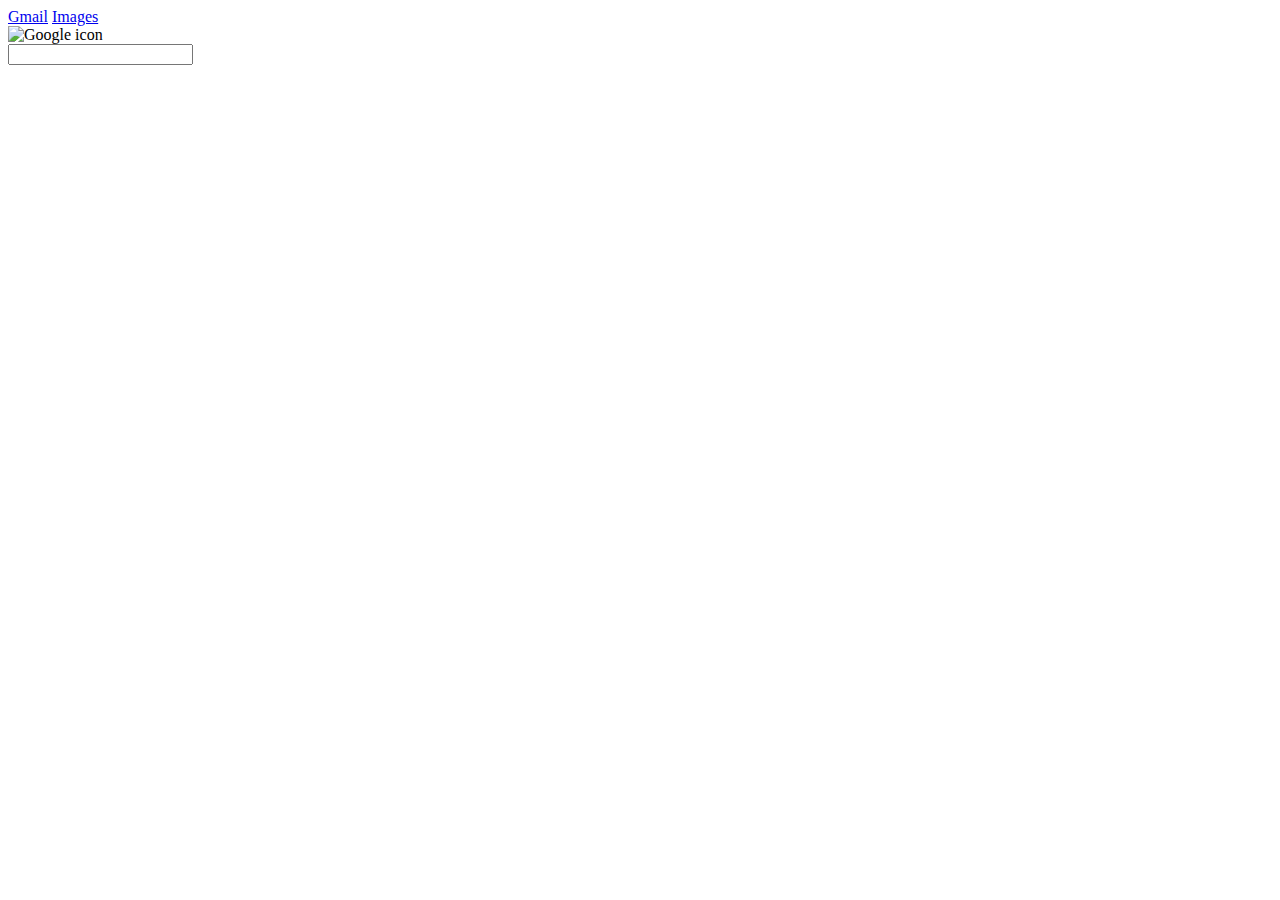
==== Index.html @ 6e88ab67 "first commit" ====
<!DOCTYPE html>
<html lang="en">
  <html>
    <head>
      <meta charset="UTF-8" />
      <meta name="viewport" content="width=device-width, initial-scale=1.0" />

      <title>Google Proto Pages</title>
      <link rel="stylesheet" href="style.css" />
    </head>

    <body>

      <div id="main">

        <!-- header of the page -->
        <div id="header">
          <a href="##">Gmail</a>
          <a href="##">Images</a>
        </div>

        <!--Google Logo Above the search bar  -->
        <div id="google_icon">
          <img href="##" alt="Google icon">
        </div>

        <!-- q stands for  query so url will look like this https://www.google.com/search?q=text  -->
        <form action="https://www.google.com/search">
            <input type="text" name="q">
        </form>

      </div>
    </body>

  </html>
</html>
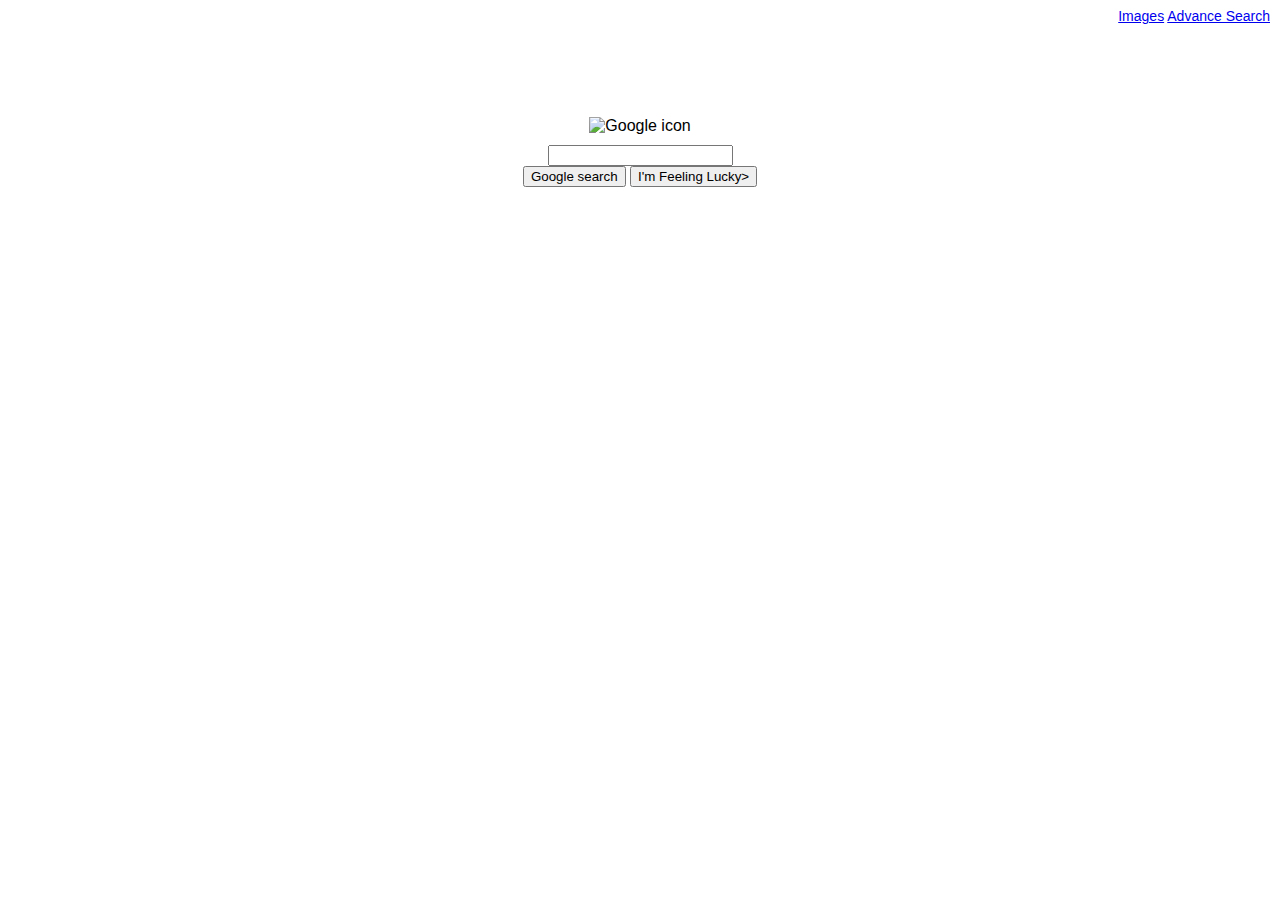
==== commit bf30e4ff: "Styling" ====
--- a/Index.html
+++ b/Index.html
@@ -15,20 +15,27 @@
 
         <!-- header of the page -->
         <div id="header">
-          <a href="##">Gmail</a>
           <a href="##">Images</a>
+          <a href="##">Advance Search</a>
         </div>
 
         <!--Google Logo Above the search bar  -->
         <div id="google_icon">
-          <img href="##" alt="Google icon">
+          <img src="https://www.google.co.in/images/branding/googlelogo/1x/googlelogo_color_272x92dp.png" alt="Google icon" width="272" height="92">
         </div>
 
         <!-- q stands for  query so url will look like this https://www.google.com/search?q=text  -->
+        <div id ="form">
         <form action="https://www.google.com/search">
             <input type="text" name="q">
+            <div>
+              <button type="submit" >Google search</button>
+              <button type="submit" formaction="https://www.google.com/doodles/">I'm Feeling Lucky></button>
+          </div>
         </form>
+        </div>
 
+        
       </div>
     </body>
 
--- a/style.css
+++ b/style.css
@@ -0,0 +1,20 @@
+#header{
+    position: absolute;
+    right: 10px;
+    font-size: 14px;
+}
+
+#google_icon{
+    padding-top: 109px;
+    display: block;
+    text-align: -webkit-center;
+}
+#form{
+    display: block;
+    top: 28px;
+    padding: 10px 18px;
+    text-align: -webkit-center;
+}
+body{
+    font-family: arial,sans-serif;
+}
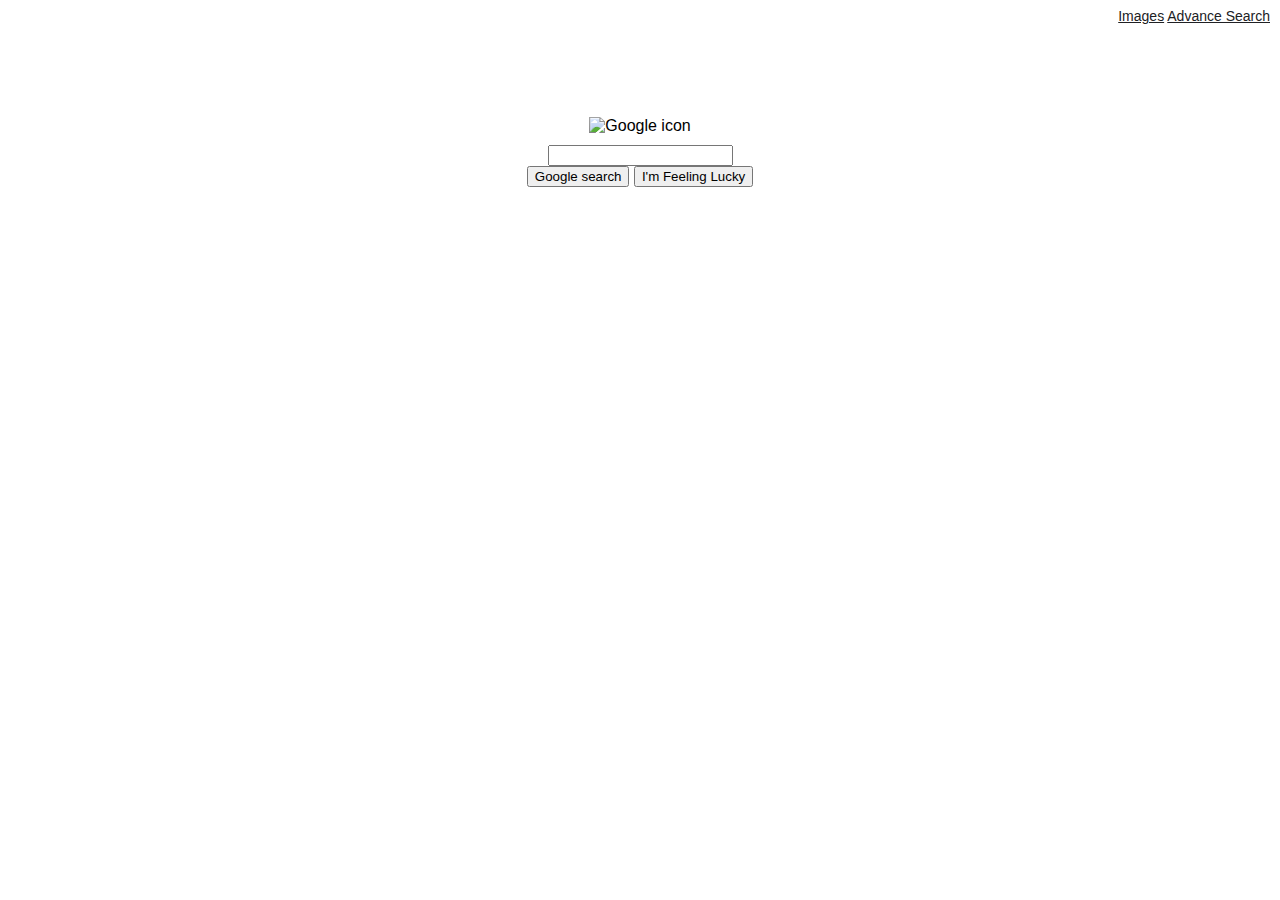
==== commit c86ae471: "small corrections" ====
--- a/Index.html
+++ b/Index.html
@@ -13,9 +13,10 @@
 
       <div id="main">
 
+        
         <!-- header of the page -->
-        <div id="header">
-          <a href="##">Images</a>
+        <div class="header">
+          <a  href="##">Images</a>
           <a href="##">Advance Search</a>
         </div>
 
@@ -30,7 +31,7 @@
             <input type="text" name="q">
             <div>
               <button type="submit" >Google search</button>
-              <button type="submit" formaction="https://www.google.com/doodles/">I'm Feeling Lucky></button>
+              <button type="submit" formaction="https://www.google.com/doodles/">I'm Feeling Lucky</button>
           </div>
         </form>
         </div>
--- a/style.css
+++ b/style.css
@@ -1,7 +1,12 @@
-#header{
-    position: absolute;
+.header{
+    position:absolute;
     right: 10px;
     font-size: 14px;
+    color: rgb(211, 211, 211)
+    
+}
+.header a{
+    color: #202124
 }
 
 #google_icon{
@@ -16,5 +21,5 @@
     text-align: -webkit-center;
 }
 body{
-    font-family: arial,sans-serif;
+    font-family: Arial,sans-serif;
 }
